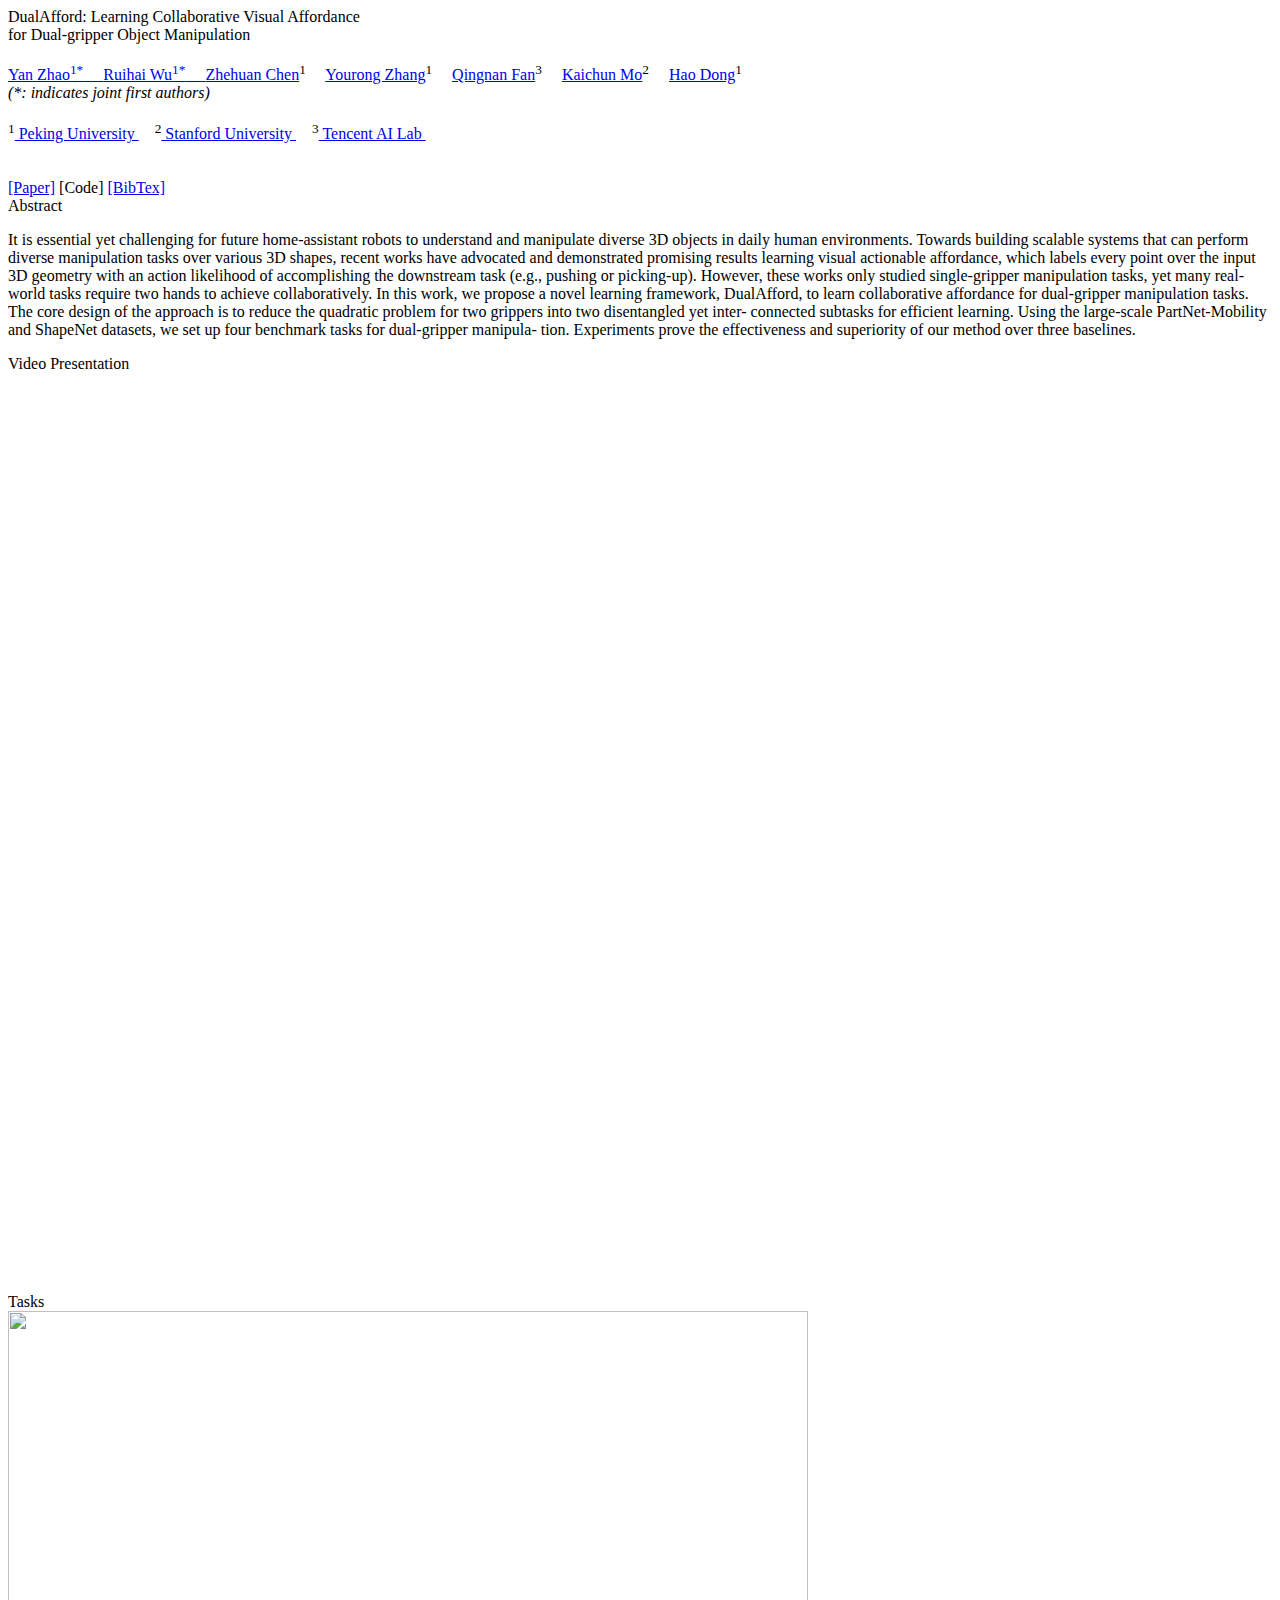
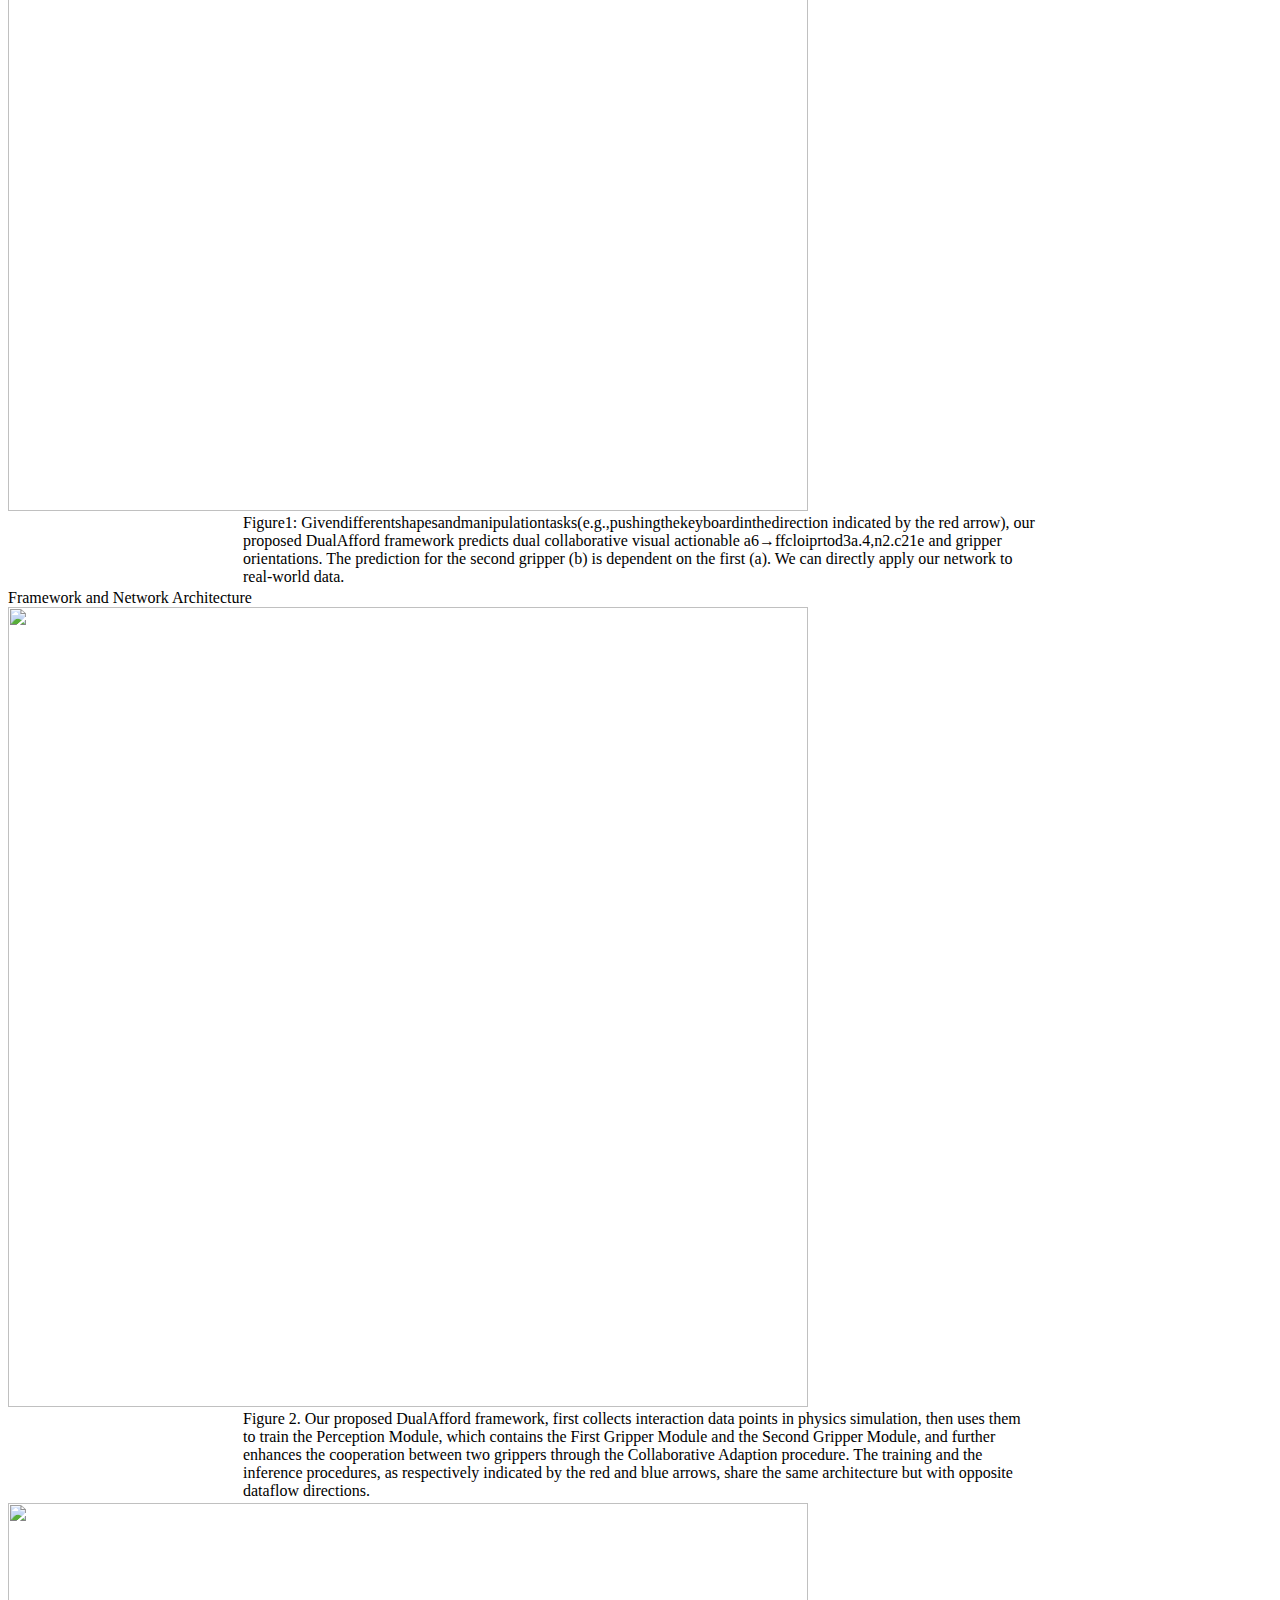
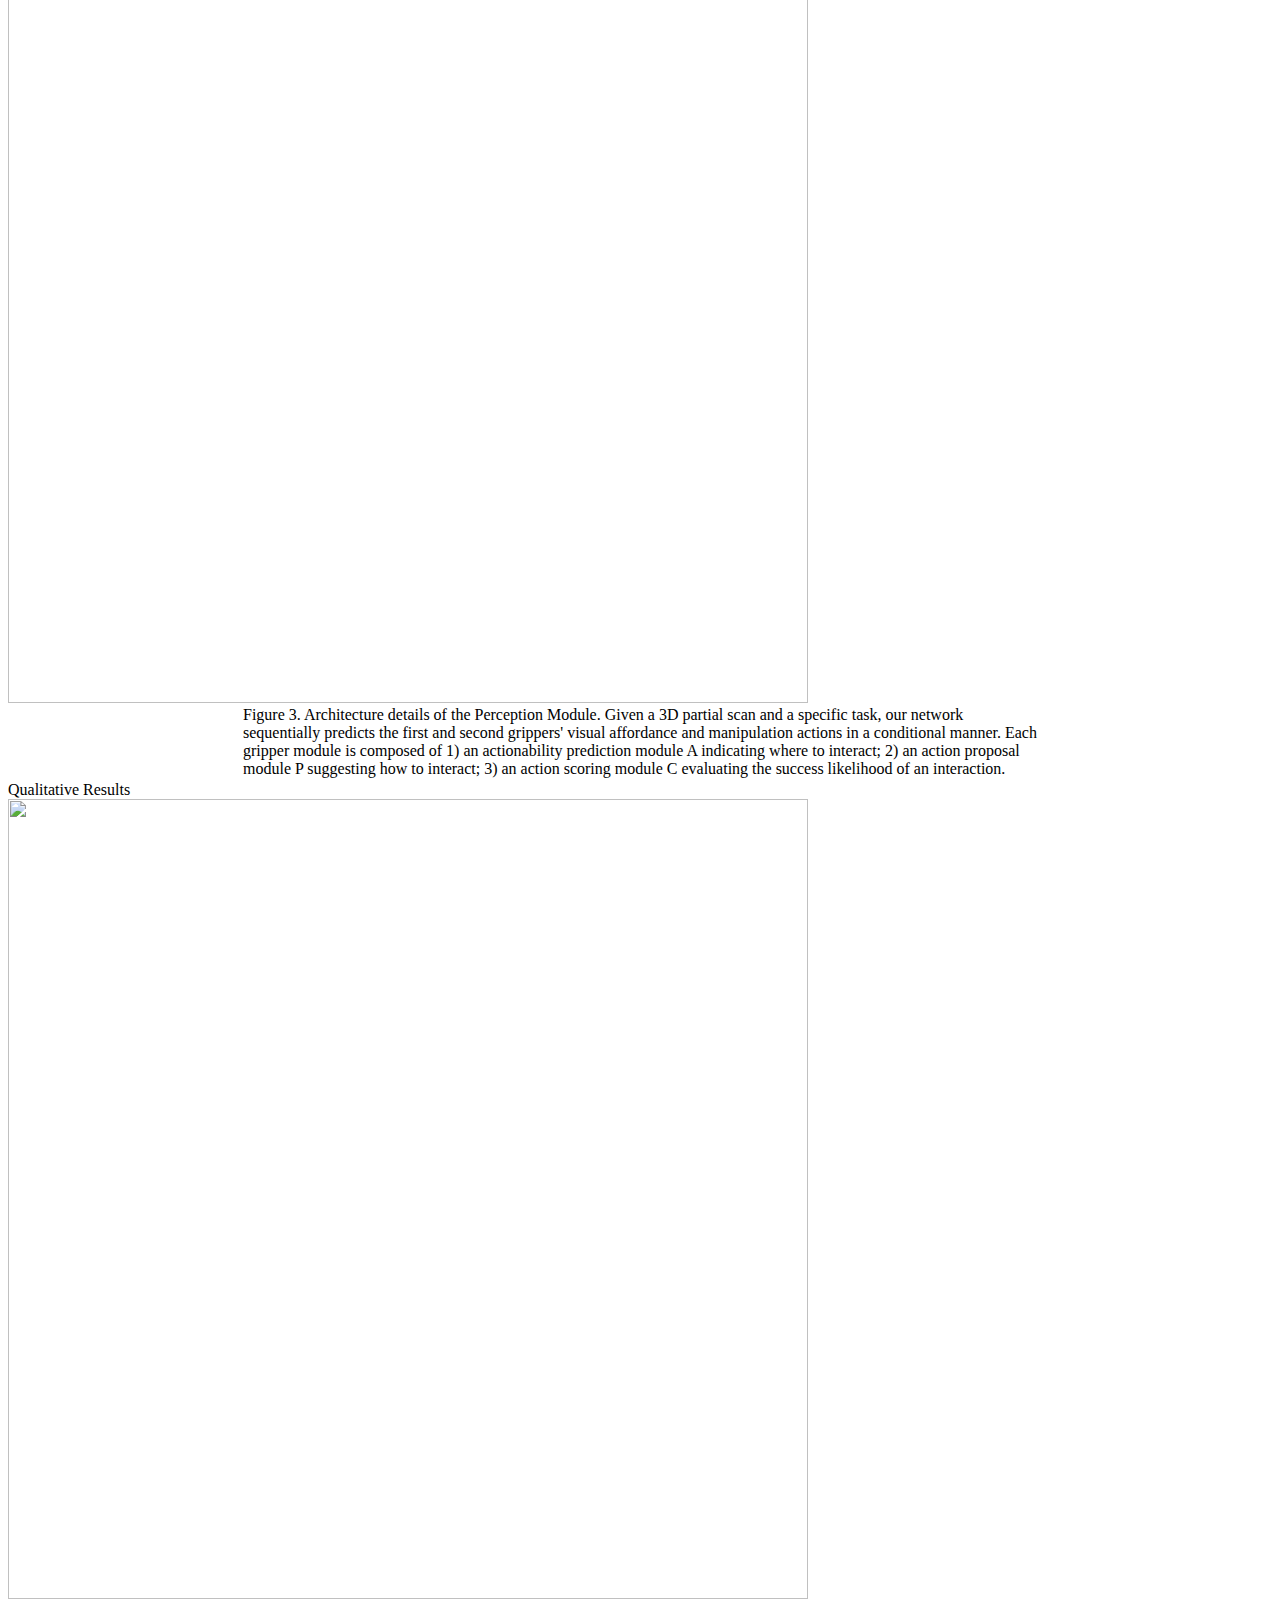
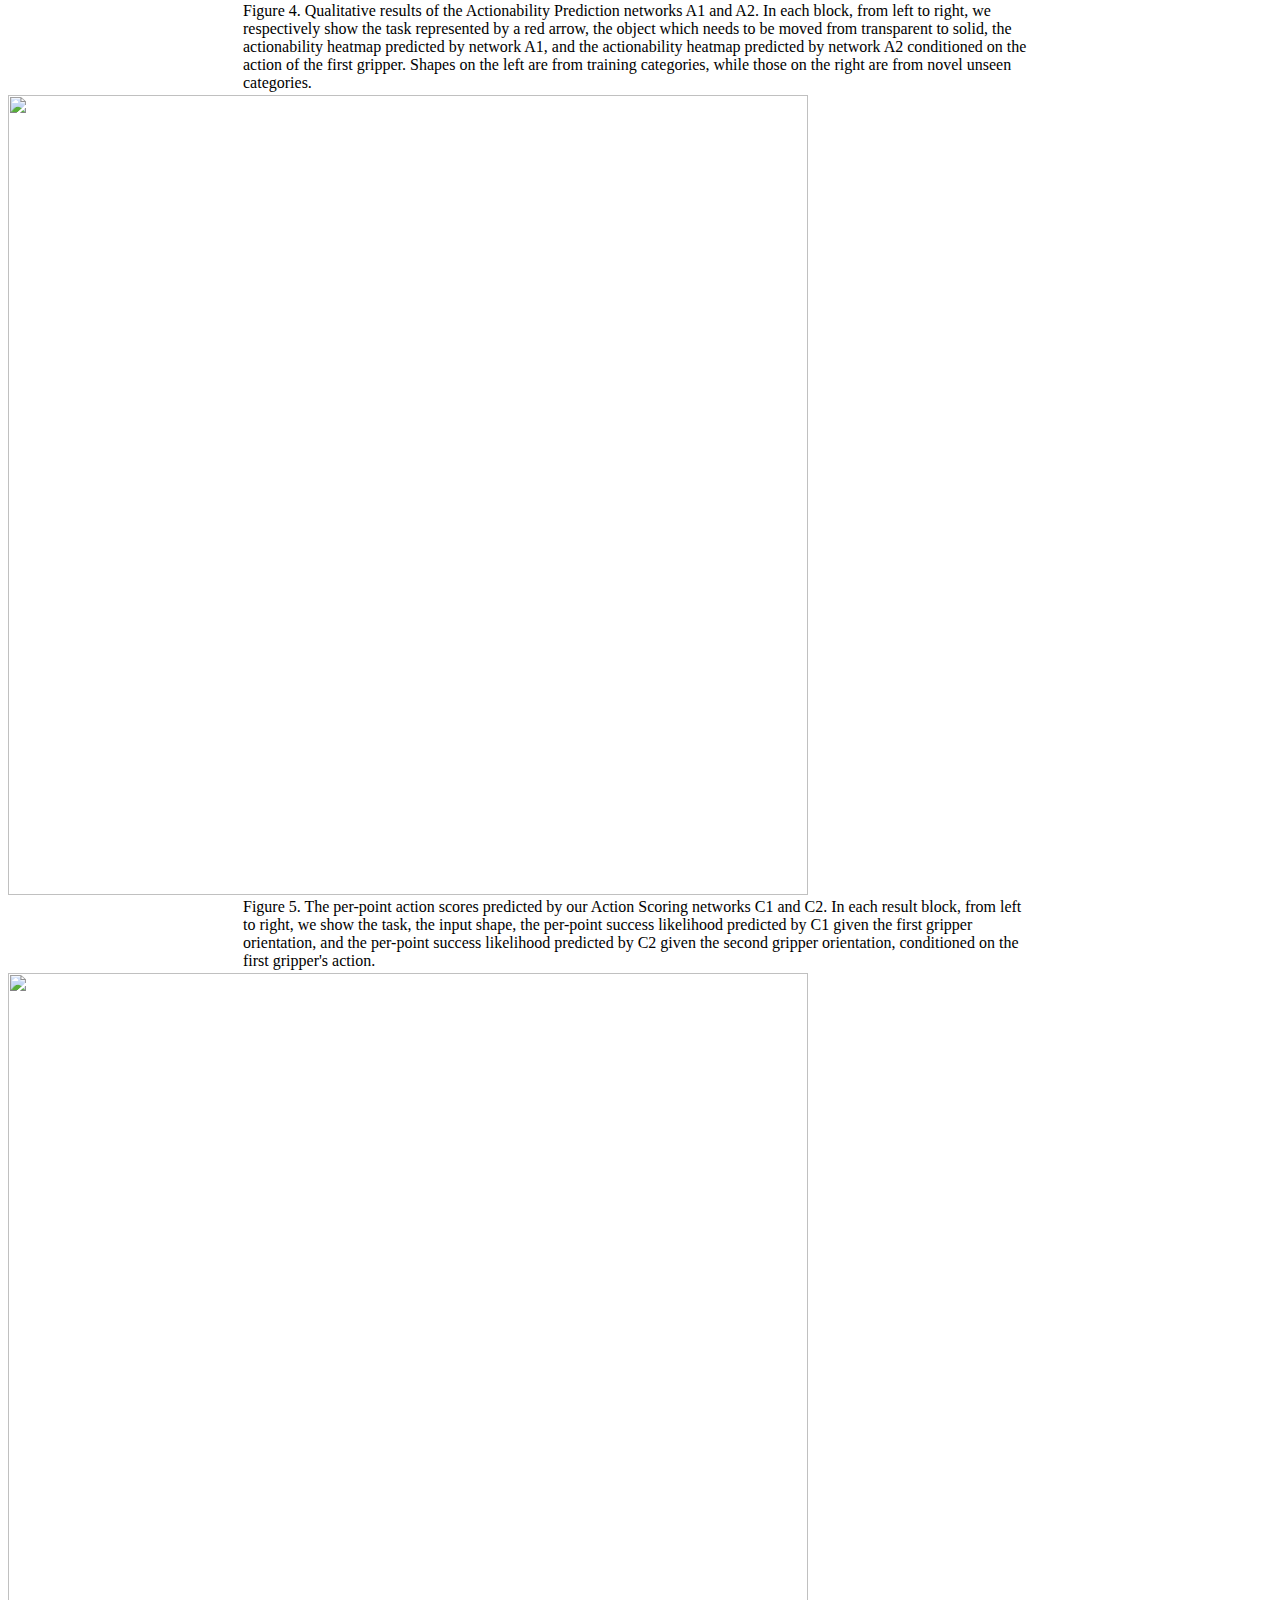
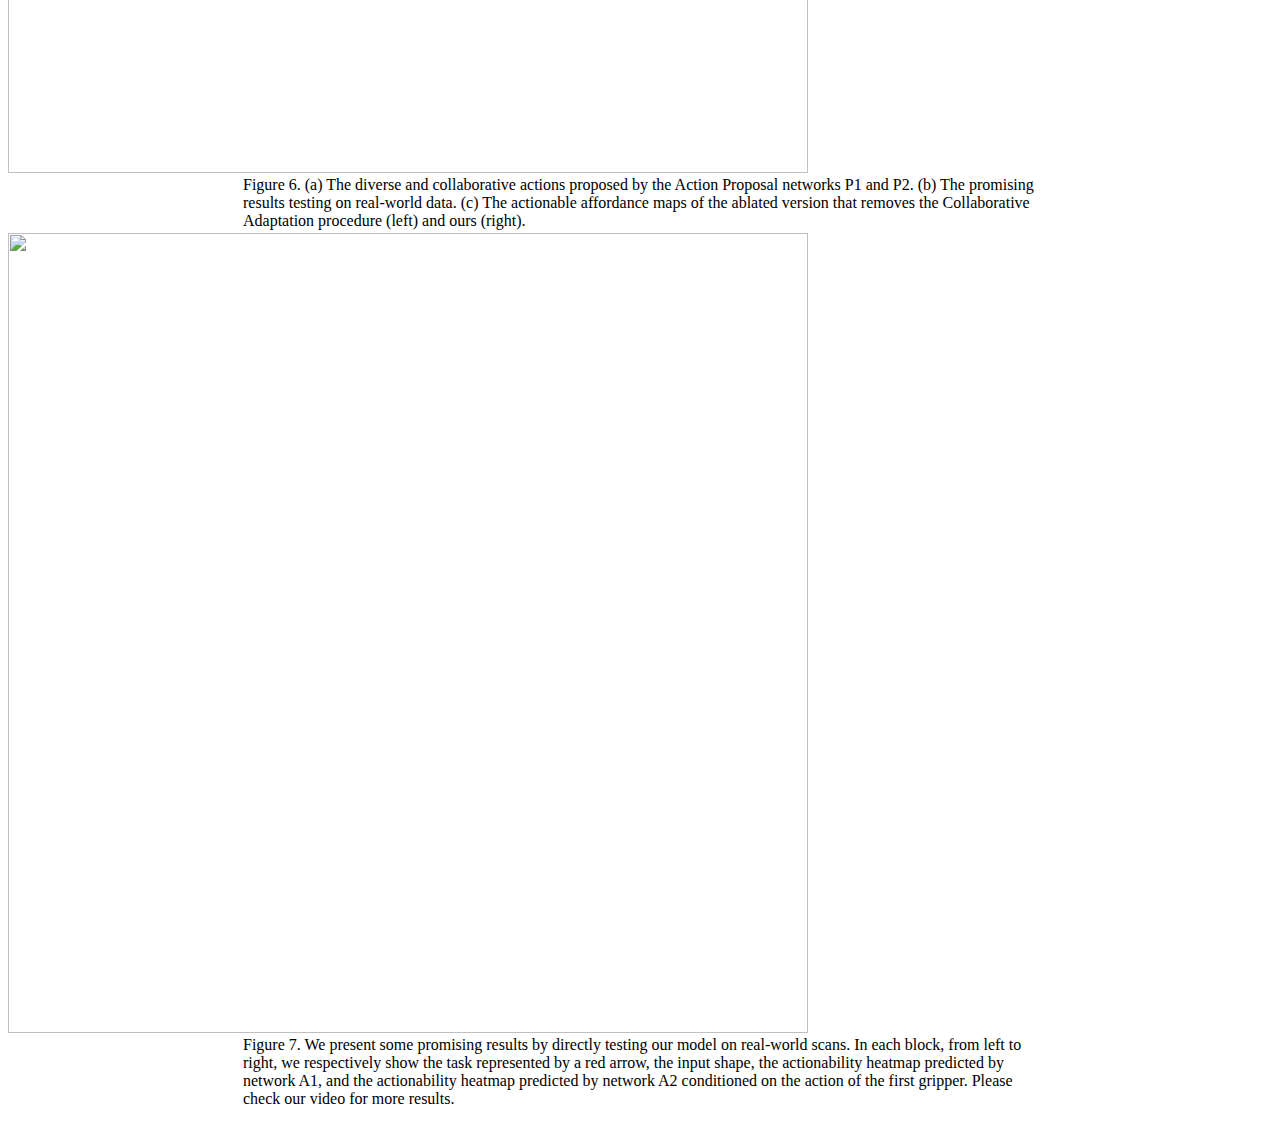
==== css/index.html @ a8c09837 "update" ====
<html>
<head>
<title>DualAfford: Learning Collaborative Visual Affordance for Dual-gripper Object Manipulation</title>
<link rel="SHORTCUT ICON" href="favicon.ico"/>
<link href='css/paperstyle.css' rel='stylesheet' type='text/css'>
</head>

<body>

<div class="pageTitle">
    DualAfford: Learning Collaborative Visual Affordance <br> for Dual-gripper Object Manipulation
  <br>
  <br>
  <span class = "Authors">
      <a href="https://sxy7147.github.io/" target="_blank">Yan Zhao<sup>1*</sup> &nbsp; &nbsp;
      <a href="https://warshallrho.github.io/" target="_blank">Ruihai Wu<sup>1*</sup> &nbsp; &nbsp;
      <a href="https://fqnchina.github.io/" target="_blank">Zhehuan Chen</a><sup>1</sup> &nbsp; &nbsp;
      <a href="https://www.linkedin.com/in/yourong-zhang-2b1aab23a/" target="_blank">Yourong Zhang</a><sup>1</sup> &nbsp; &nbsp;
      <a href="https://fqnchina.github.io/" target="_blank">Qingnan Fan</a><sup>3</sup> &nbsp; &nbsp;
      <a href="https://www.cs.stanford.edu/~kaichun/" target="_blank">Kaichun Mo</a><sup>2</sup> &nbsp; &nbsp;
      <a href="https://zsdonghao.github.io/" target="_blank">Hao Dong</a><sup>1</sup> &nbsp; &nbsp;<br>
      <i>(*: indicates joint first authors)</i><br><br>
      <sup>1</sup><a href = "http://english.pku.edu.cn/" target="_blank"> Peking University </a> &nbsp; &nbsp;
      <sup>2</sup><a href = "http://www.stanford.edu/" target="_blank"> Stanford University </a> &nbsp; &nbsp;
      <sup>3</sup><a href = "https://ai.tencent.com/ailab/zh/index" target="_blank"> Tencent AI Lab </a> &nbsp; &nbsp;<br><br>
  </span>
  </div>
<!-- <br>
<div class = "material">
        <a href="https://iclr.cc/Conferences/2022" target="_blank">International Conference on Learning Representations (ICLR) 2022</a>
</div> -->
<br>
<div class = "material">
        <a href="https://arxiv.org/pdf/2207.01971.pdf" target="_blank">[Paper]</a>
        <a target="_blank">[Code]</a>
        <!-- <a href="https://github.com/warshallrho/VAT-Mart" target="_blank">[Code]</a> -->
        <a href="paper.bib" target="_blank">[BibTex]</a>
</div>

<div class = "abstractTitle">
  Abstract
  </div>
  <p class = "abstractText">
    It is essential yet challenging for future home-assistant robots to understand and manipulate diverse 3D objects in daily human environments. Towards building scalable systems that can perform diverse manipulation tasks over various 3D shapes, recent works have advocated and demonstrated promising results learning visual actionable affordance, which labels every point over the input 3D geometry with an action likelihood of accomplishing the downstream task (e.g., pushing or picking-up). However, these works only studied single-gripper manipulation tasks, yet many real-world tasks require two hands to achieve collaboratively. In this work, we propose a novel learning framework, DualAfford, to learn collaborative affordance for dual-gripper manipulation tasks. The core design of the approach is to reduce the quadratic problem for two grippers into two disentangled yet inter- connected subtasks for efficient learning. Using the large-scale PartNet-Mobility and ShapeNet datasets, we set up four benchmark tasks for dual-gripper manipula- tion. Experiments prove the effectiveness and superiority of our method over three baselines.
</p>

<div class="abstractTitle">
    Video Presentation
</div>

<center>
    <iframe width="660" height="415" src="https://www.youtube.com/embed/HjhsLKf1eQY" title="YouTube video player" frameborder="0" allow="accelerometer; autoplay; clipboard-write; encrypted-media; gyroscope; picture-in-picture" allowfullscreen></iframe>
    <br><br><br>
    <iframe width="660" height="415" src="//player.bilibili.com/player.html?aid=723560870&bvid=BV1gS4y1y7hD&cid=494463403&page=1" scrolling="no" border="0" frameborder="no" framespacing="0" allowfullscreen="true"> </iframe>
</center>

<br>
<br>
<br>

<div class="abstractTitle">
    Tasks
</div>
  <img class="bannerImage" src="./images/teaser.png" ,="" width="800"><br>
  <table width="800" align="center"><tbody><tr><td><p class="figureTitleText">
        Figure1: 
    Givendifferentshapesandmanipulationtasks(e.g.,pushingthekeyboardinthedirection indicated by the red arrow), our proposed DualAfford framework predicts dual collaborative visual actionable a6→ffcloiprtod3a.4,n2.c21e and gripper orientations. The prediction for the second gripper (b) is dependent on the first (a). We can directly apply our network to real-world data.
  </p></td></tr></tbody></table>

<div class="abstractTitle">
    Framework and Network Architecture
</div>
  <img class="bannerImage" src="./images/pipeline2.png" ,="" width="800"><br>
  <table width="800" align="center"><tbody><tr><td><p class="figureTitleText">
        Figure 2.
        Our proposed DualAfford framework, first collects interaction data points in physics simulation, then uses them to train the Perception Module, which contains the First Gripper Module and the Second Gripper Module, and further enhances the cooperation between two grippers through the Collaborative Adaption procedure. The training and the inference procedures, as respectively indicated by the red and blue arrows, share the same architecture but with opposite dataflow directions.
  </p></td></tr></tbody></table>
  <img class="bannerImage" src="./images/dual_gripper_teaser.png" ,="" width="800"><br>
  <table width="800" align="center"><tbody><tr><td><p class="figureTitleText">
        Figure 3.
        Architecture details of the Perception Module. Given a 3D partial scan and a specific task, our network sequentially predicts the first and second grippers' visual affordance and manipulation actions in a conditional manner. Each gripper module is composed of 1) an actionability prediction module A indicating where to interact; 2) an action proposal module P suggesting how to interact; 3) an action scoring module C evaluating the success likelihood of an interaction.
  </p></td></tr></tbody></table>

  
<div class="abstractTitle">
    Qualitative Results
</div>
  <img class="bannerImage" src="./images/aff.png" ,="" width="800"><br>
  <table width="800" align="center"><tbody><tr><td><p class="figureTitleText">
        Figure 4.
        Qualitative results of the Actionability Prediction networks A1 and A2. In each block, from left to right, we respectively show the task represented by a red arrow, the object which needs to be moved from transparent to solid, the actionability heatmap predicted by network A1, and the actionability heatmap predicted by network A2 conditioned on the action of the first gripper. Shapes on the left are from training categories, while those on the right are from novel unseen categories.
  </p></td></tr></tbody></table>
  <img class="bannerImage" src="./images/critic.png" ,="" width="800"><br>
  <table width="800" align="center"><tbody><tr><td><p class="figureTitleText">
        Figure 5.
        The per-point action scores predicted by our Action Scoring networks C1 and C2. In each result block, from left to right, we show the task, the input shape, the per-point success likelihood predicted by C1 given the first gripper orientation, and the per-point success likelihood predicted by C2 given the second gripper orientation, conditioned on the first gripper's action.
  </p></td></tr></tbody></table>
  <img class="bannerImage" src="./images/ablation.png" ,="" width="800"><br>
  <table width="800" align="center"><tbody><tr><td><p class="figureTitleText">
        Figure 6.
        (a) The diverse and collaborative actions proposed by the Action Proposal networks P1 and P2. (b) The promising results testing on real-world data. (c) The actionable affordance maps of the ablated version that removes the Collaborative Adaptation procedure (left) and ours (right).
  </p></td></tr></tbody></table>
  <img class="bannerImage" src="./images/real.png" ,="" width="800"><br>
  <table width="800" align="center"><tbody><tr><td><p class="figureTitleText">
        Figure 7.
        We present some promising results by directly testing our model on real-world scans. In each block, from left to right, we respectively show the task represented by a red arrow, the input shape, the actionability heatmap predicted by network A1, and the actionability heatmap predicted by network A2 conditioned on the action of the first gripper. Please check our video for more results.
  </p></td></tr></tbody></table>


  <!-- <div class="abstractTitle">
  Acknowledgements
  </div>
  <p class="abstractText">
      National Natural Science Foundation of China —Youth Science Fund (No.62006006): Learning Visual Prediction of Interactive Physical Scenes using Unlabelled Videos.
Leonidas and Kaichun are supported by a grant from the Toyota Research Institute University 2.0 program, NSF grant IIS-1763268, and a Vannevar Bush faculty fellowship.

      We would like to thank <a href="https://www.linkedin.com/in/yourong-zhang-2b1aab23a/" target="_blank">Yourong Zhang</a> for setting up ROS environment and helping in real robot experiments, <a href="https://github.com/KurtHorizon" target="_blank">Jiaqi Ke</a> for designing and doing heuristic experiments. -->
</p>

<p></p> 

</body></html>
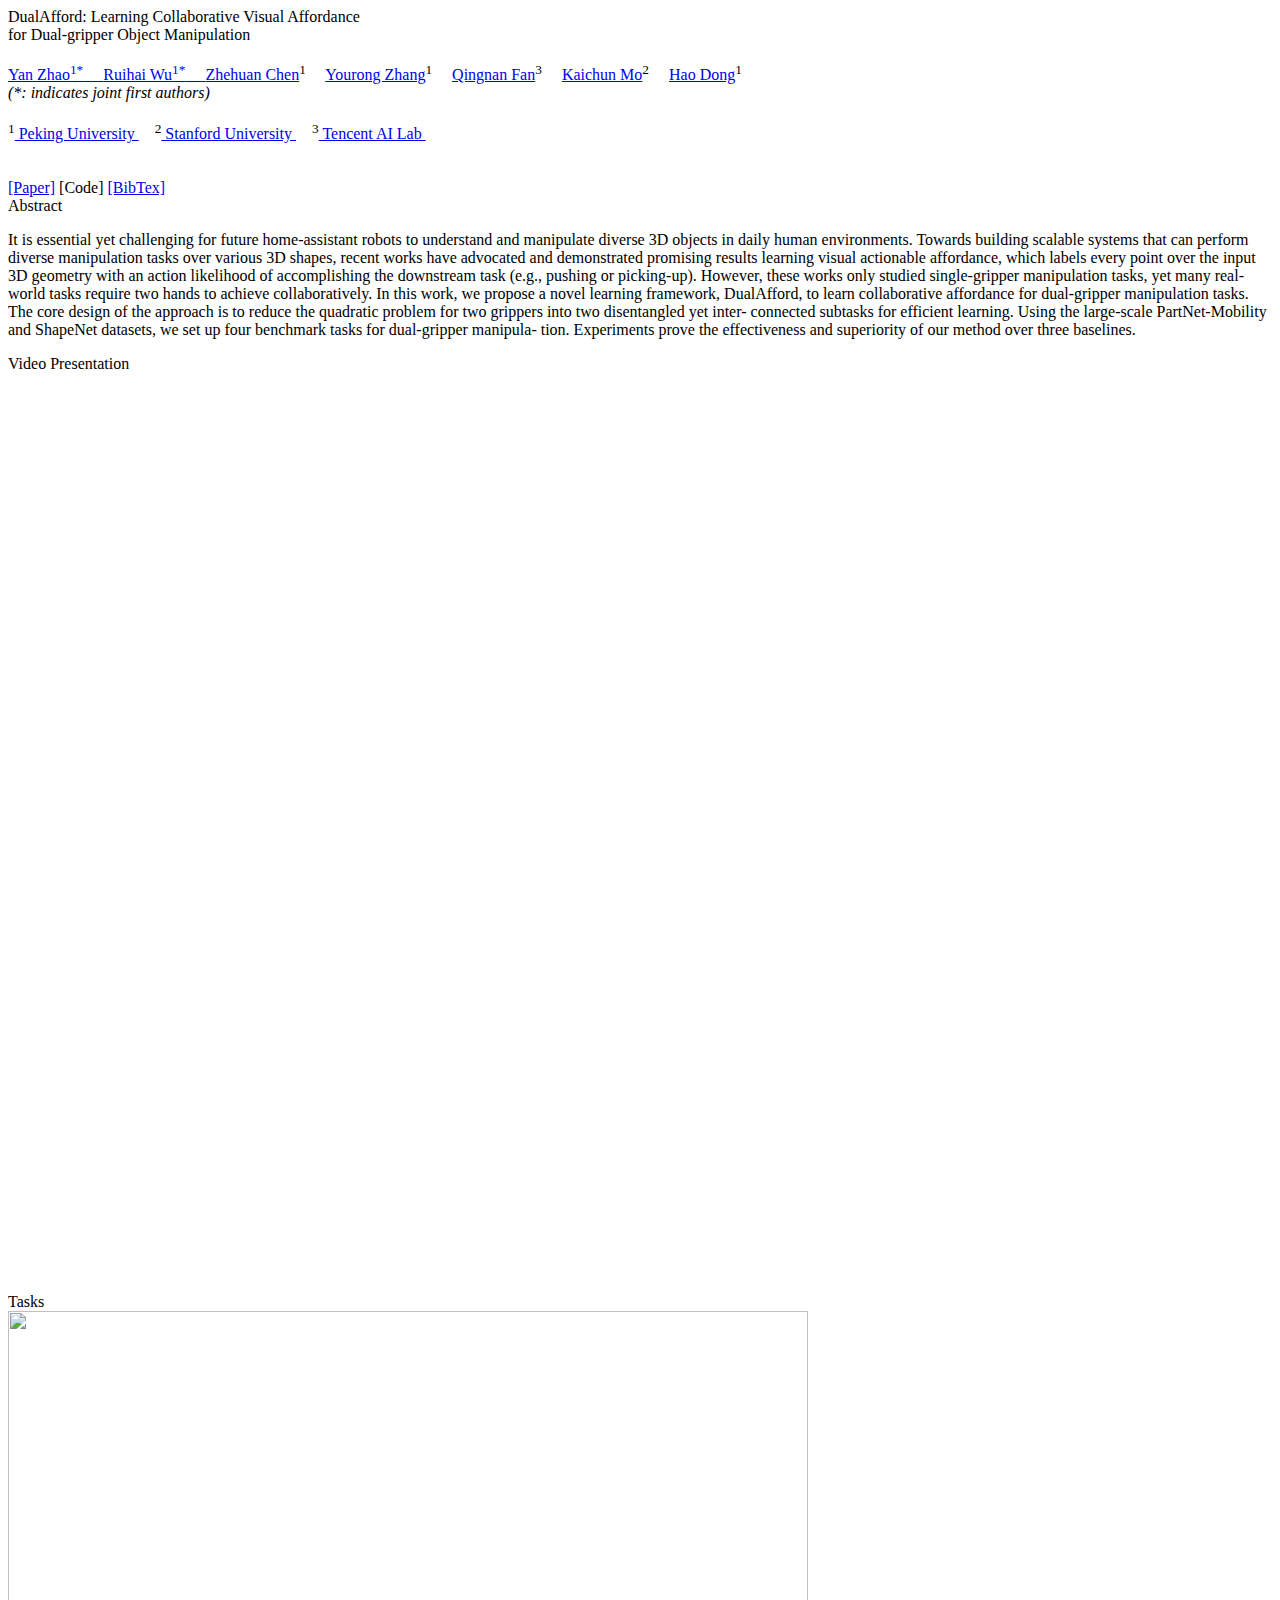
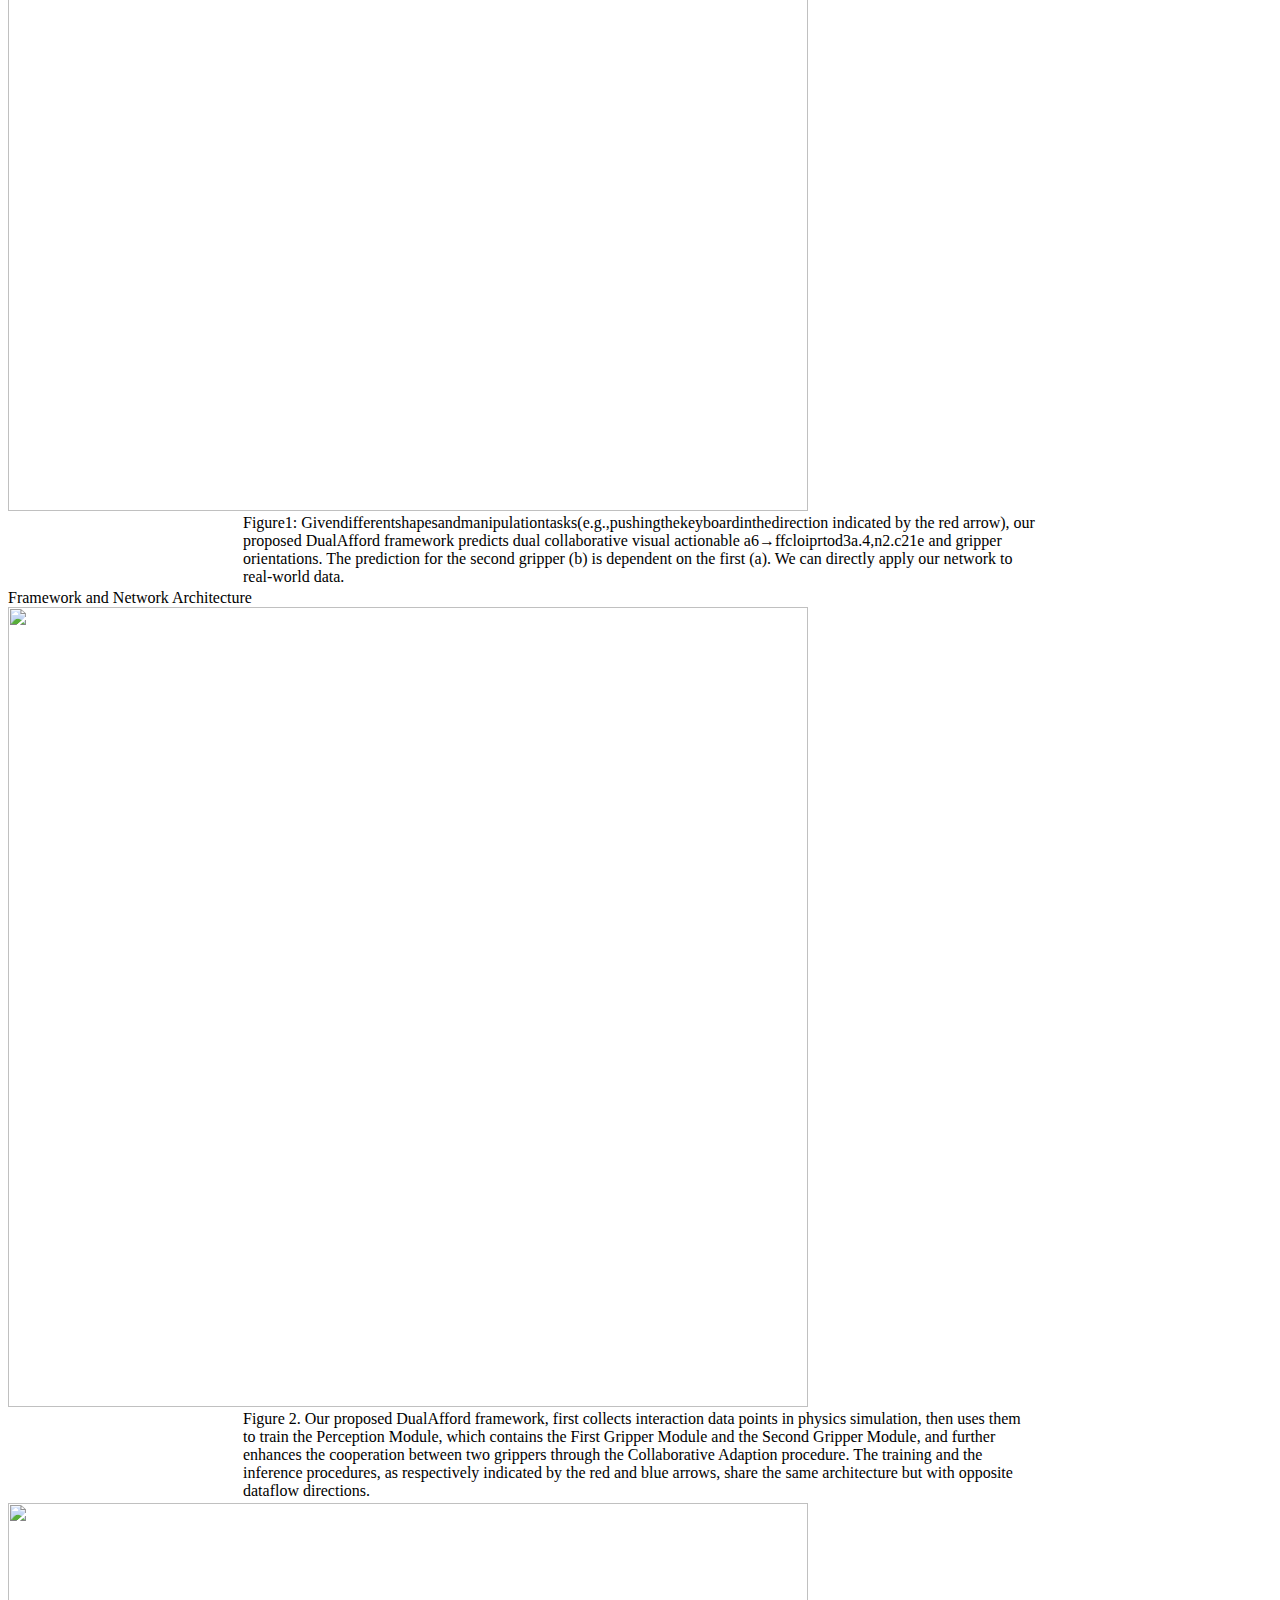
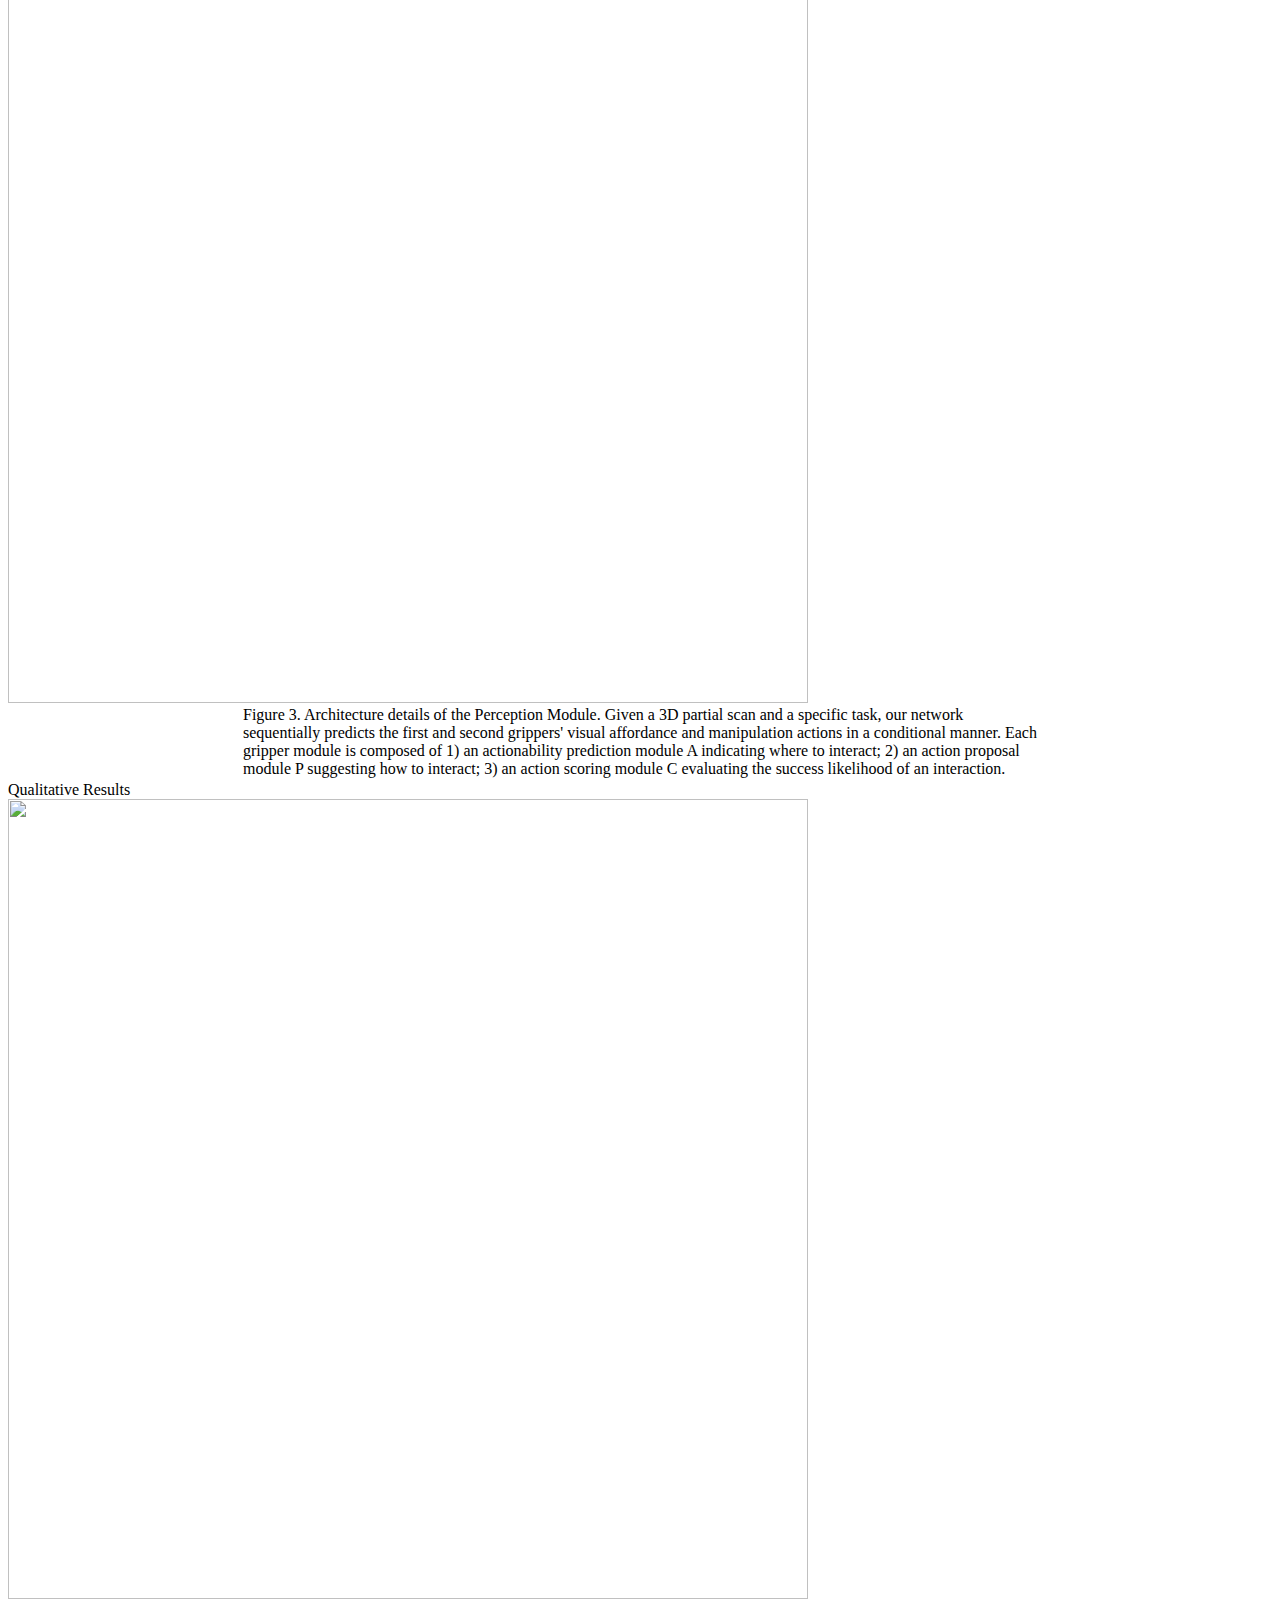
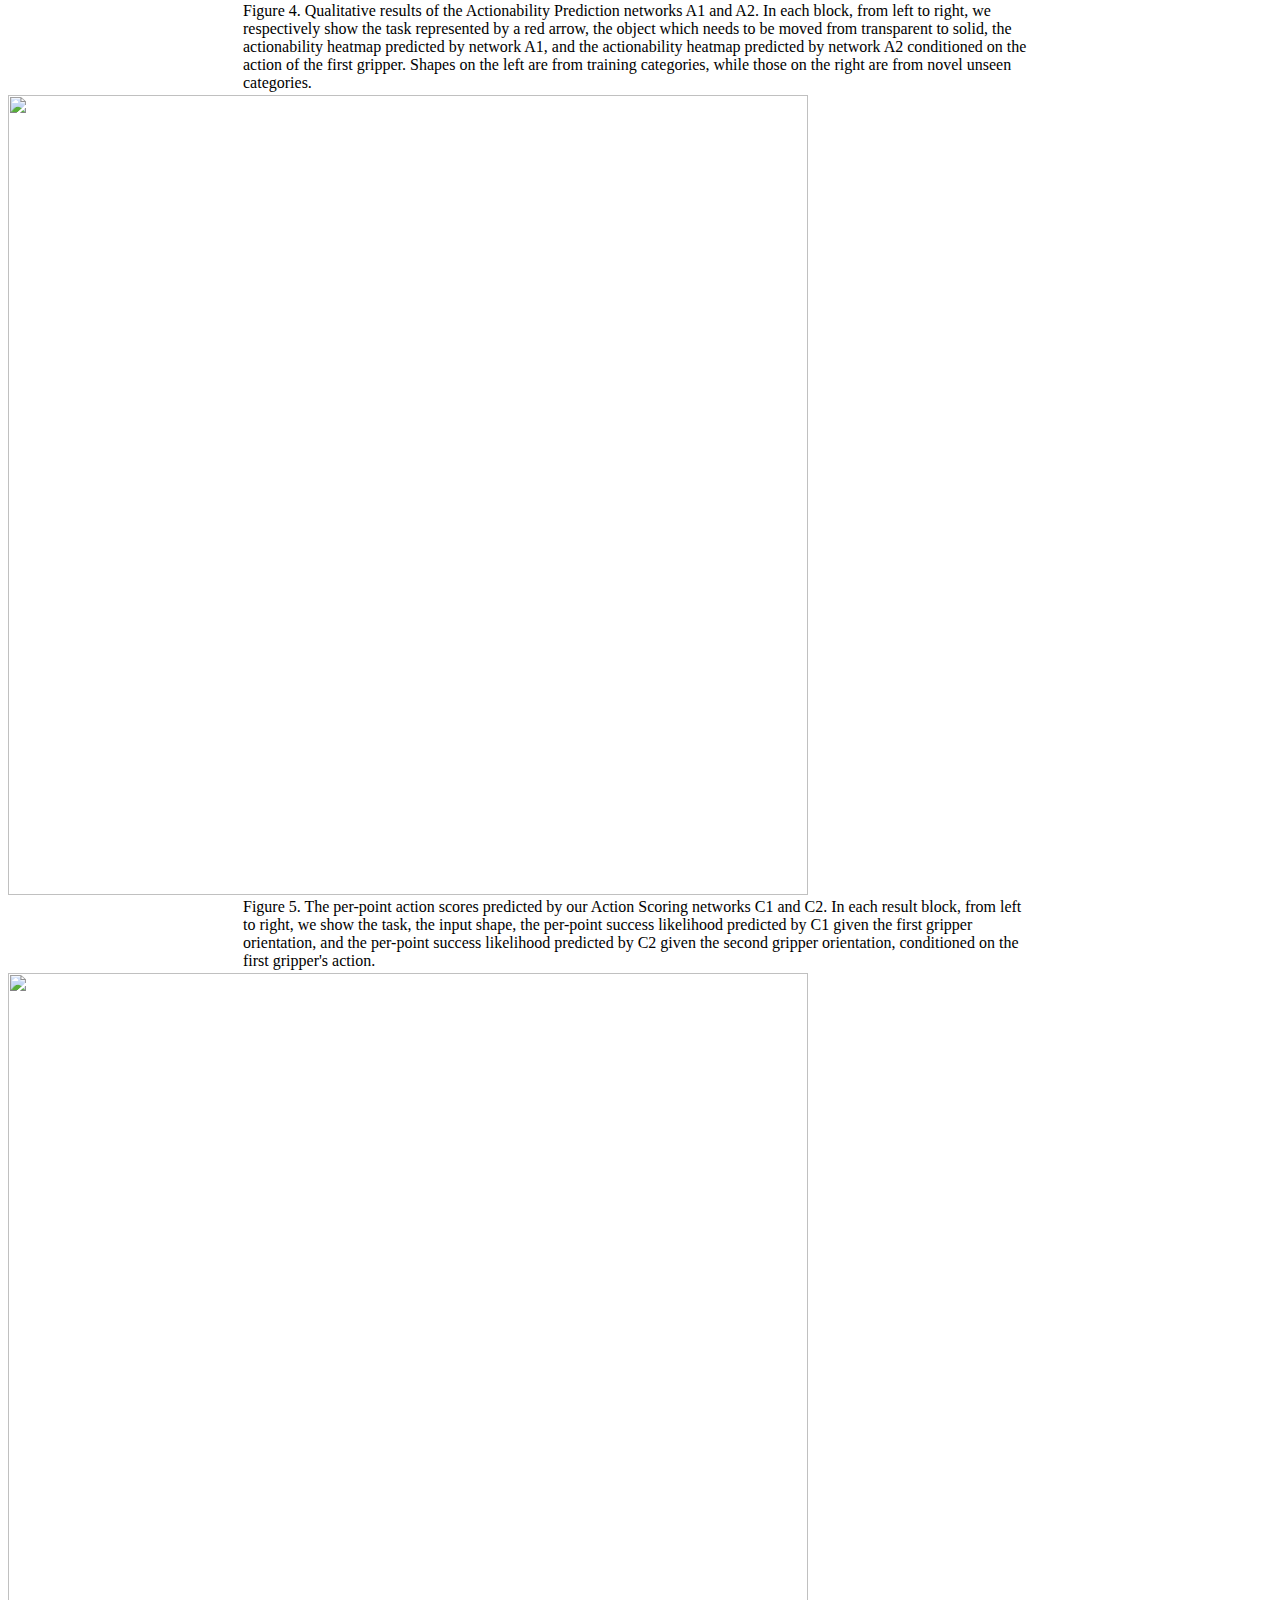
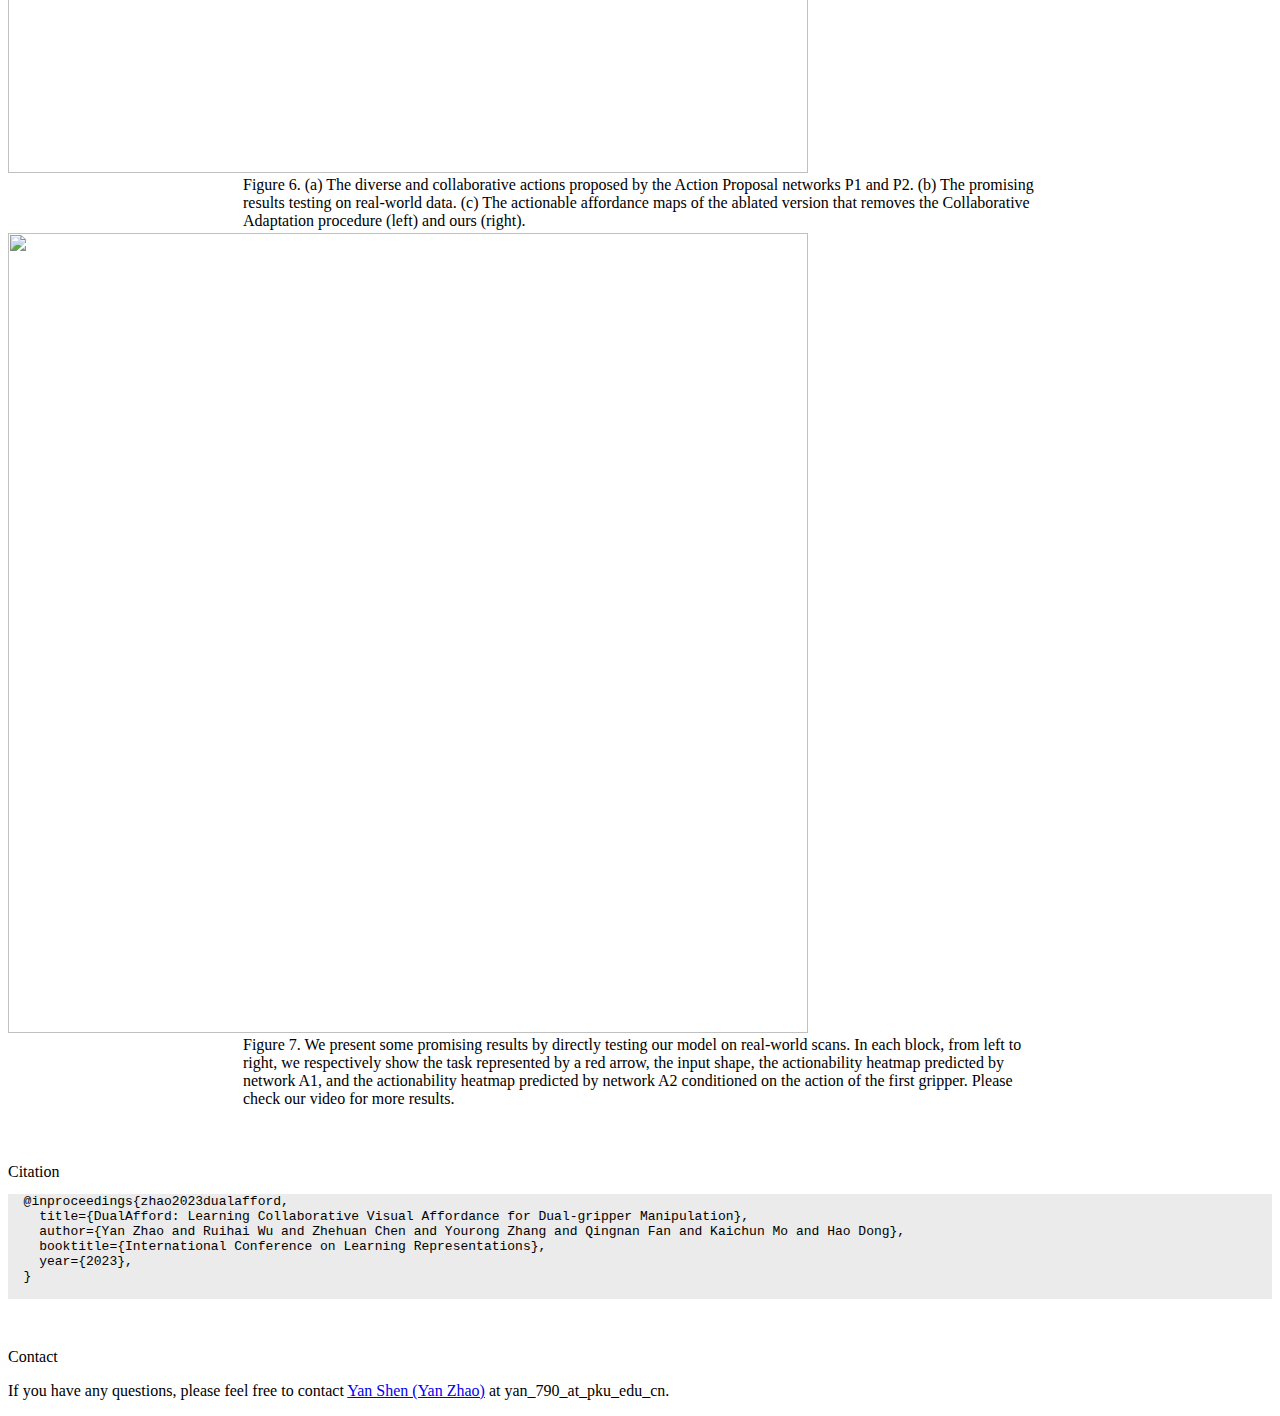
==== commit aedc08d6: "Update index.html" ====
--- a/css/index.html
+++ b/css/index.html
@@ -117,6 +117,41 @@
       We would like to thank <a href="https://www.linkedin.com/in/yourong-zhang-2b1aab23a/" target="_blank">Yourong Zhang</a> for setting up ROS environment and helping in real robot experiments, <a href="https://github.com/KurtHorizon" target="_blank">Jiaqi Ke</a> for designing and doing heuristic experiments. -->
 </p>
 
+          <br>
+<br>
+
+
+<div class = "abstractTitle">
+  Citation
+</div>
+
+<!-- <div class="row" style="margin-top: 1em">
+<div class="12u$ 1u$(xsmall)">   -->
+<div class = "myBibTex">
+  <pre style="background-color: #EBEBEB;">
+  @inproceedings{zhao2023dualafford,
+    title={DualAfford: Learning Collaborative Visual Affordance for Dual-gripper Manipulation},
+    author={Yan Zhao and Ruihai Wu and Zhehuan Chen and Yourong Zhang and Qingnan Fan and Kaichun Mo and Hao Dong},
+    booktitle={International Conference on Learning Representations},
+    year={2023},
+  }
+  </pre>
+</div>
+<!-- </div> -->
+
+
+<br>
+<br>
+
+
+<div class = "abstractTitle">
+  Contact
+</div>
+<p class = "abstractText">
+  If you have any questions, please feel free to contact <a href="https://sxy7147.github.io/" target="_blank">Yan Shen (Yan Zhao)</a> at yan_790_at_pku_edu_cn.
+</p>
+
+          
 <p></p> 
 
 </body></html>
